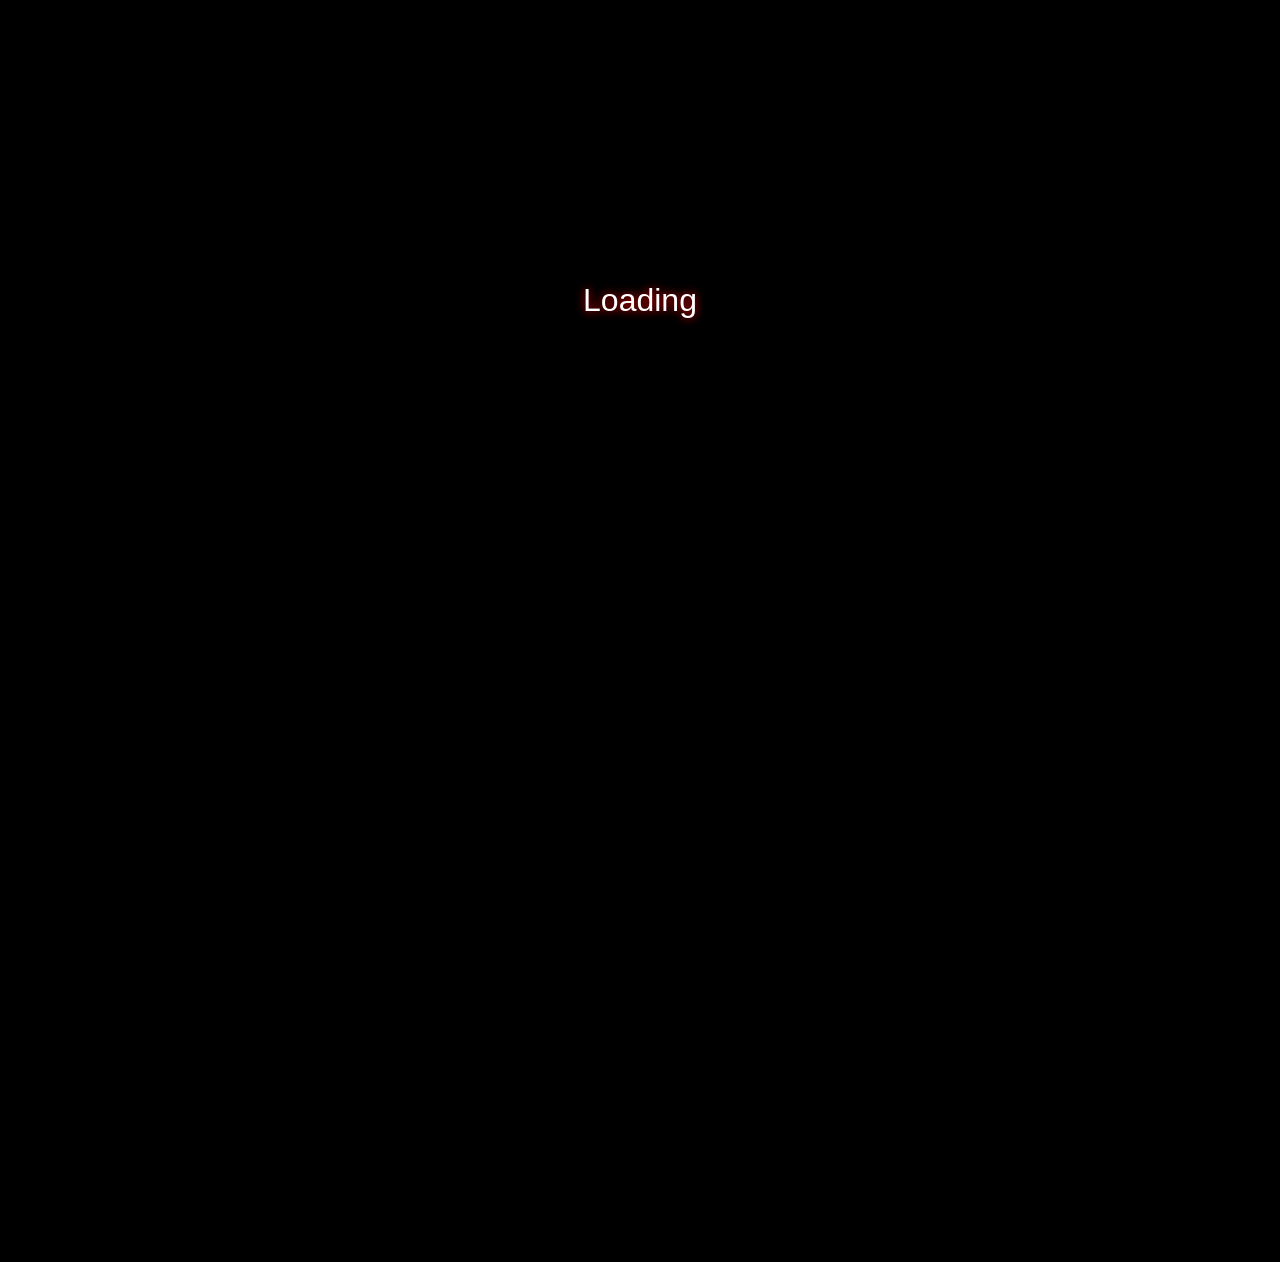
==== app/game.html @ e14068c3 "Merge branch 'master' of github.com:MarcoBruhne/space-game" ====
<!DOCTYPE html>
<html lang="en">

<head>

    <meta charset="UTF-8">
    <title>SpaceGame</title>

    <link rel="stylesheet" href="../res/css/game.css" />
    <link rel="stylesheet" href="../res/css/gui.css" />
	<link rel="stylesheet" href="../res/css/index.css" />

</head>

<body scroll="no">
	
	<!-- Loading Screen -->
	
	<div id="loadingTexturesOverlay">
        <div id="loadingTexturesHeader">Loading</div>
		<div id="loadingTexturesSplash"></div>
    </div>
	
	<!-- End of Loading Screen -->
	
	
	<!-- Pause Menu -->

    <div id="menu-overlay" hidden>
        <div id="menu-box" class="outerScrollbar">
            <div id="menuLeft" class="invertedInnerScrollbar">
        		<div id="menuButtons">            		
            		<div id="shopBox" class="pauseButton" onmouseover="buttonHover()" onClick="showShop()"> Shop </div>
					<div id="highscoreBox" class="pauseButton" onmouseover="buttonHover()" onClick="showHighscore()"> Highscore </div>
					<div id="milestoneBox" class="pauseButton" onmouseover="buttonHover()" onClick="showMilestones()"> Milestones </div>
					<div id="optionsBox" class="pauseButton" onmouseover="buttonHover()" onClick="showOptions()"> Options </div>
                    <div id="chatBox" class="pauseButton" onmouseover="buttonHover()" onClick="showChat()"> Chat </div>
					<div id="returnBox" class="pauseButton" onmouseover="buttonHover()" onClick="menuClose()"> Let's a go! </div>
        	   </div>
	        </div>
		   
        	<div id="menuRight" class="innerScrollbar"> 
			
				<!-- Shop -->
			
                <div id="shop" hidden>
                    <table id="shopTable">

                        <tr id="shopItem0">
                            <td class="shopTableTd1">
                                <img class="shopItemPic" src="../res/textures/Icon_Health.png" onClick="buyUpgrade(0)">
                            </td>
							
                            <td>
                                <div class="shopItemDesc">
                                	<div>Increases your maximum HP by 10</div>
                                	<div id="costSign" class="costUpgrade">€</div>
                             		<div id="costUpgrade0" class="costUpgrade">0</div>
                                </div>
                            </td>
                        </tr>

                        <tr id="shopItem1">
                            <td class="shopTableTd1">
                                <img class="shopItemPic" src="../res/textures/Icon_HealthIncrease.png" onClick="buyUpgrade(1)">
                            </td>
							
                            <td>
                                <div class="shopItemDesc" >
                                	<div>Slowly recharge your HP</div>
                                	<div id="costSign" class="costUpgrade">€</div>
                             		<div id="costUpgrade1" class="costUpgrade">0</div>
                                </div>
                            </td>
                        </tr>
						
						<tr id="shopItem2">
                            <td class="shopTableTd1">
                                <img class="shopItemPic" src="../res/textures/Icon_Shield.png" onClick="buyUpgrade(2)">
                            </td>
							
                            <td>
                                <div class="shopItemDesc" >
                                	<div>Increases your Shield by 10</div>
                                	<div id="costSign" class="costUpgrade">€</div>
                             		<div id="costUpgrade2" class="costUpgrade">0</div>
                                </div>
                            </td>
                        </tr>
						
						<tr id="shopItem3">
                            <td class="shopTableTd1">
                                <img class="shopItemPic" src="../res/textures/ShipSpeedNotTr.png" onClick="buyUpgrade(3)">
                            </td>
							
                            <td>
                                <div class="shopItemDesc" >
                                	<div> Increases the maximum flight speed by ~40 </div>
                                	<div id="costSign" class="costUpgrade">€</div>
                             		<div id="costUpgrade3" class="costUpgrade">0</div>
                                </div>
                            </td>
                        </tr>

                        <tr id="shopItem4">
                            <td class="shopTableTd1">
                                <img class="shopItemPic" src="../res/textures/IconRocketDamage.png" onClick="buyUpgrade(4)">
                            </td>
							
                            <td>
                                <div class="shopItemDesc" >
                                	<div>Increases your maximum rocket ammo by 2</div>
                                	<div id="costSign" class="costUpgrade">€</div>
                             		<div id="costUpgrade4" class="costUpgrade">0</div>
                                </div>
                            </td>
                        </tr>
						
						<tr id="shopItem5">
                            <td class="shopTableTd1">
                                <img class="shopItemPic" src="../res/textures/Icon_RocketDamage.png" onClick="buyUpgrade(5)">
                            </td>
							
                            <td>
                                <div class="shopItemDesc" >
                                	<div>Increase rocket damage by 1</div>
                                	<div id="costSign" class="costUpgrade">€</div>
                             		<div id="costUpgrade5" class="costUpgrade">0</div>
								</div>
							</td>
						</tr>
						
                         <tr id="shopItem6">
                            <td class="shopTableTd1">
                                <img class="shopItemPic" src="../res/textures/IconMinigunAmmoMax.png" onClick="buyUpgrade(6)">
                            </td>
							
                            <td>
                                <div class="shopItemDesc" >
                                	<div>Increases your maximum minigun ammo by 20</div>
                                	<div id="costSign" class="costUpgrade">€</div>
                             		<div id="costUpgrade6" class="costUpgrade">0</div>
                                </div>
                            </td>
                        </tr>
						
						<tr id="shopItem7">
                            <td class="shopTableTd1">
                                <img class="shopItemPic" src="../res/textures/GUIspeedShopItem.png" onClick="buyUpgrade(7)">
                            </td>
							
                            <td>
                                <div class="shopItemDesc" >
                                	<div>Increase your minigun damage by 1</div>
                                	<div id="costSign" class="costUpgrade">€</div>
                             		<div id="costUpgrade7" class="costUpgrade">0</div>
                                </div>
                            </td>
                        </tr>
						
						<tr id="shopItem8">
                            <td class="shopTableTd1">
                                <img class="shopItemPic" src="../res/textures/Icon_Shockwave.png" onClick="buyUpgrade(8)">
                            </td>
							
                            <td>
                                <div class="shopItemDesc" >
                                	<div>Increases your maximum shockwave ammo by 5</div>
                                	<div id="costSign" class="costUpgrade">€</div>
                             		<div id="costUpgrade8" class="costUpgrade">0</div>
                                </div>
                            </td>
                        </tr>
						
						<tr id="shopItem9">
                            <td class="shopTableTd1">
                                <img class="shopItemPic" src="../res/textures/Icon_ShockwaveDamageUpgrade.png" onClick="buyUpgrade(9)">
                            </td>
							
                            <td>
                                <div class="shopItemDesc" >
                                	<div>Increase your shockwave damage by 2</div>
                                	<div id="costSign" class="costUpgrade">€</div>
                             		<div id="costUpgrade9" class="costUpgrade">0</div>
                                </div>
                            </td>
                        </tr>
                         
					
                    </table>
                </div>

				<!-- End of Shop -->
				
				
				<!-- Highscore -->
					
				<div id="highscore" hidden>
				
					<div id="headingHighscore">Highscore</div>
					<table id="menuHighscore">
						<tr id="menuHighscoreHead">
							<td class="col-md-2" >#</td>
							<td class="col-md-3">Player</td>
							<td class="col-md-4">Points</td>
						</tr>
					</table>
				</div>
				
				<!-- End of Highscore -->
				
				
				<!-- Milestones -->

				<div id="milestones" hidden>
					<div id="milestonesHeading"> Milestones </div>
					<div class="achievementBlock"  onClick="showDescription(1)">
						<table class="achievement">
							<tr> 
								<td class="icon" rowspan="2"> 
									<img src="../res/textures/GUIachievement2.png" class="achievementIcon">
								</td>
								
								<td class="type"> 
									<div class="achievementType"> Speed Junkie </div>
								</td>       
							</tr>
							
							<tr>  
								<td class="bar"> 
									<div class="achievementProgressBar">  
									   <div class="currentProgress" id="progressbar1"> </div>
									</div>     
								</td>
							</tr>
						</table>

						<div class="unlockDescription" id="description1">
                            Reach a velocity of 2000 ppm. <br>
							<br>
                            Current progress: 
                            <br>
                            <span> &raquo;  </span>
                            <span id="currentAchievementProgress1"> 0 </span> 
                            <span> / 2000 &laquo; </span>
						</div>
					</div>

					<div class="achievementBlock"  onClick="showDescription(2)">
						<table class="achievement">
							<tr> 
								<td class="icon" rowspan="2"> 
									<img src="../res/textures/GUIachievement2.png" class="achievementIcon">
								 </td> 
								 
								<td class="type"> 
									<div class="achievementType"> Speedy Gonzales </div>
								</td>       
							</tr>
							
							<tr>  
								<td class="bar"> 
									<div class="achievementProgressBar">  
										<div class="currentProgress" id="progressbar2"> </div>
									</div>     
								</td>
							</tr>
						</table>

						<div class="unlockDescription" id="description2">
                             Reach a velocity of at least 4000 ppm.<br>
                            <br>
                            Current progress:     
                            <br>                        
                            <span> &raquo;  </span>
                            <span id="currentAchievementProgress2"> 0 </span> 
                            <span> / 4000  &laquo; </span>

						</div>
					</div>
				

    				<div class="achievementBlock"  onClick="showDescription(3)">
    					<table class="achievement">

    						<tr> 
    							<td class="icon" rowspan="2"> 
    								<img src="../res/textures/GUIachievement2.png" class="achievementIcon">
    							 </td> 
								 
    							<td class="type"> 

    								<div class="achievementType"> Catch 'em all! </div>

    							</td>       
    						</tr>
							
    						<tr>  
    							<td class="bar"> 
    								<div class="achievementProgressBar">  
    								   <div class="currentProgress" id="progressbar3"> </div>
    								</div>     
    							</td>
    						</tr>
    					</table>

    					<div class="unlockDescription" id="description3">
    							Collect 15 Powerups. <br>
                                <br>
                                Current progress: 
                                <br>   
                                <span> &raquo;    </span>
                                <span id="currentAchievementProgress3"> 0 </span> 
                                <span> / 15  &laquo;   </span>
    					</div>
    				</div>

                    <div class="achievementBlock" onClick="showDescription(4)">
                        <table class="achievement">
                            <tr> 
                                <td class="icon" rowspan="2"> 
                                    <img src="../res/textures/GUIachievement2.png" class="achievementIcon">
                                 </td> 
								 
                                <td class="type"> 
                                    <div class="achievementType"> Scrooge McDuck </div>
                                </td>       
                            </tr>
							
                            <tr>  
                                <td class="bar"> 
                                    <div class="achievementProgressBar">  
										<div class="currentProgress" id="progressbar4">  </div>
                                    </div>     
                                </td>
                            </tr>
                        </table>

                        <div class="unlockDescription" id="description4">
                            You have to own at least 50.000 €. <br>
                            <br>
                            Current progress: 
                            <br>
                            <span> &raquo;  </span>
                            <span id="currentAchievementProgress4"> 0 </span> 
							<span> / 50.000€  &laquo; </span>
                        </div>
                    </div>

				     <div class="achievementBlock" onClick="showDescription(5)">
                        <table class="achievement">
                            <tr> 
                                <td class="icon" rowspan="2"> 
                                    <img src="../res/textures/GUIachievement2.png" class="achievementIcon">
                                </td> 
                                <td class="type"> 
                                    <div class="achievementType"> Richer than Scrooge McDuck </div>
                                </td>       
                            </tr>
							
                            <tr>  
                                <td class="bar"> 
                                    <div class="achievementProgressBar">  
                                        <div class="currentProgress" id="progressbar5">  </div>
                                    </div>     
                                </td>
                            </tr>
                        </table>

                        <div class="unlockDescription" id="description5">
                            You have to own at least 100.000 €. <br>
                            <br>
                            Current progress: 
                            <br>
                            <span> &raquo;  </span>
                            <span id="currentAchievementProgress5"> 0 </span> 
                            <span> / 100.000 € &laquo; </span>
                        </div>
                    </div>

                    <div class="achievementBlock" onClick="showDescription(6)">
                        <table class="achievement">
                            <tr> 
                                <td class="icon" rowspan="2"> 
                                    <img src="../res/textures/GUIachievement2.png" class="achievementIcon">
                                </td> 
								
                                <td class="type"> 
                                    <div class="achievementType"> Sugar Daddy </div>
                                </td>       
                            </tr>
							
                            <tr>  
                                <td class="bar"> 
                                    <div class="achievementProgressBar">  
                                        <div class="currentProgress" id="progressbar6">  </div>
                                    </div>     
                                </td>
                            </tr>
                        </table>

                        <div class="unlockDescription" id="description6">
                            Spend 10.000 € in the shop.<br>
                            <br>
                            Current progress: 
                            <br>
                            <span> &raquo;  </span>
                            <span id="currentAchievementProgress6"> 0 </span> 
                            <span> / 10.000 € &laquo; </span>
                        </div>
                    </div>

                    <div class="achievementBlock" onClick="showDescription(7)">
                        <table class="achievement">
                            <tr> 
                                <td class="icon" rowspan="2"> 
                                    <img src="../res/textures/GUIachievement2.png" class="achievementIcon">
                                </td> 
								
                                <td class="type"> 
                                    <div class="achievementType"> Shopaholic </div>
                                </td>       
                            </tr>
							
                            <tr>  
                                <td class="bar"> 
                                    <div class="achievementProgressBar">  
                                        <div class="currentProgress" id="progressbar7">  </div>
                                    </div>     
                                </td>
                            </tr>
                        </table>

                        <div class="unlockDescription" id="description7">
                            Spend 100.000 € in the shop. <br>
                            <br>
                            Current progress: 
                            <br>
                            <span> &raquo;  </span>
                            <span id="currentAchievementProgress7"> 0 </span> 
                            <span> / 100.000 €  &laquo; </span>
                        </div>
                    </div>

                    <div class="achievementBlock" onClick="showDescription(8)">
                        <table class="achievement">
                            <tr> 
                                <td class="icon" rowspan="2"> 
                                    <img src="../res/textures/GUIachievement2.png" class="achievementIcon">
                                </td> 
								
                                <td class="type"> 
                                    <div class="achievementType">Headhunterz</div>
                                </td>       
                            </tr>
							
                            <tr>  
                                <td class="bar"> 
                                    <div class="achievementProgressBar">  
                                        <div class="currentProgress" id="progressbar8">  </div>
                                    </div>     
                                </td>
                            </tr>
                        </table>
						
                        <div class="unlockDescription" id="description8">
                            Defeat 20 enemies  <br>
                            <br>
                            Current progress: 
                            <br>
                            <span> &raquo;  </span>
                            <span id="currentAchievementProgress8"> 0 </span> 
                            <span> / 20  &laquo; </span>
                        </div>
                    </div>

                    <div class="achievementBlock" onClick="showDescription(9)">
                        <table class="achievement">
                            <tr> 
                                <td class="icon" rowspan="2"> 
                                    <img src="../res/textures/GUIachievement2.png" class="achievementIcon">
                                </td> 
								
                                <td class="type"> 
                                    <div class="achievementType"> Hero of the Universe </div>
                                </td>       
                            </tr>
							
                            <tr>  
                                <td class="bar"> 
                                    <div class="achievementProgressBar">  
                                        <div class="currentProgress" id="progressbar9">  </div>
                                    </div>     
                                </td>
                            </tr>
                        </table>
                        <div class="unlockDescription" id="description9">
                            Defeat 50 enemies <br>
                            <br>
                            Current progress: 
                            <br>
                            <span> &raquo;  </span>
                            <span id="currentAchievementProgress9"> 0 </span> 
                            <span> / 50  &laquo; </span>
                        </div>
                    </div>

                    <div class="achievementBlock" onClick="showDescription(10)">
                        <table class="achievement">
                            <tr> 
                                <td class="icon" rowspan="2"> 
                                    <img src="../res/textures/GUIachievement2.png" class="achievementIcon">
                                </td> 
                                <td class="type"> 
                                    <div class="achievementType"> Vacuum Cleaner </div>
                                </td>       
                            </tr>
                            <tr>  
                                <td class="bar"> 
                                    <div class="achievementProgressBar">  
                                        <div class="currentProgress" id="progressbar10">  </div>
                                    </div>     
                                </td>
                            </tr>
                        </table>

                        <div class="unlockDescription" id="description10">
                            Destroy 20 Asteroids. <br>
                            <br>
                            Current progress: 
                            <br>
                            <span> &raquo;  </span>
                            <span id="currentAchievementProgress10"> 0 </span> 
                            <span> / 20  &laquo; </span>

                        </div>
                    </div>

                    <div class="achievementBlock" onClick="showDescription(11)">
                        <table class="achievement">
                            <tr> 
                                <td class="icon" rowspan="2"> 
                                    <img src="../res/textures/GUIachievement2.png" class="achievementIcon">
                                </td> 
                                <td class="type"> 
                                    <div class="achievementType"> Star Destroyer </div>
                                </td>       
                            </tr>
                            <tr>  
                                <td class="bar"> 
                                    <div class="achievementProgressBar">  
                                        <div class="currentProgress" id="progressbar11">  </div>
                                    </div>     
                                </td>
                            </tr>
                        </table>

                        <div class="unlockDescription" id="description11">
                            Destroy 50 Asteroids. <br>
                            <br>
                            Current progress: 
                            <br>
                            <span> &raquo;  </span>
                            <span id="currentAchievementProgress11"> 0 </span> 
                            <span> / 50 &laquo; </span>
                        </div>
                    </div>
                </div>

				<!-- End of Milestones -->
				
				
				<!-- Options -->

				<div id="options" hidden>
					<div id=optionContainer>
						<div id="optionsHeader">--- Game Options ---</div>
						<div id="gameOptions">
							<table>
								<tr>
									<td>Inverted Mouse </td>
									<td><input type="checkbox" id="invertedMouse" onchange="invertedMouseFunc();" checked></td>
								</tr>
								
								<tr>
									<td>Hide Scrollbars</td>
									<td><input type="checkbox" id="hideScrollbars" onchange="hideScrollbars();" checked></td>
								</tr>
								
								<tr>
									<td>Inverted Shieldbar</td>
									<td><input type="checkbox" id="invertedShieldBar" onchange="invertShieldBar();"></td>
								</tr>
								
								<tr>
									<td>Show FPS</td>
									<td><input type="checkbox" id="showFPS" onchange="showFPS();" checked></td>
								</tr>
							</table>
						</div>
						
						<div id="optionsHeader">--- Sound Options ---</div>
						
                        <div id="soundOptions">
                        
                            <table class="soundOptionsTable">
                                <tr>
                                    <td> Volume: </td>
                                    <td> 
                                        <input type="range" min="0" max="1" step="0.01" id = "volumeBar" value="1" onchange="changeVolume(1, this.value)"/>
                                    </td>
                                    <td> <span id="soundValue1"> 100% </span>  </td>
                                    <!--
                                    <td class="ao" onclick="showAdvancedSoundOptions()"> &raquo; advanced &laquo; </td>
                                    -->
                                    <!--
                                    <td class="ao">
                                        <button type="button" onclick="showAdvancedSoundOptions()"> advanced </button>
                                    </td>
                                    -->
                                    <td class="ao" onclick="showAdvancedSoundOptions()">  &raquo; advanced &laquo;  </td>
                                </tr>  
                            </table>


                            <div id="advancedSoundOptions">
                    

                            <div id="advancedSoundHeading"> -- advanced sound options -- </div>

                            <table class="advancedSoundOptionsTable">
                                <tr>
                                    <td> Background music:  </td>
                                    <td> <input type="range" min="0" max="1" step="0.01" id="adv2" value="1" onchange="changeVolume(2, this.value)"/> </td>
                                    <td> <span id="soundValue2"> 100% </span> </td>
                                </tr>
                                <tr>
                                    <td> Sound effects:  </td>
                                    <td> <input type="range" min="0" max="1" step="0.01" id="adv3" value="1" onchange="changeVolume(3, this.value)"/> </td>
                                    <td> <span id="soundValue3"> 100% </span> </td>
                                </tr>
                                <tr>
                                    <td> Menu sounds:  </td>
                                    <td> <input type="range" min="0" max="1" step="0.01" id="adv4" value="1" onchange="changeVolume(4, this.value)"/> </td>
                                    <td> <span id="soundValue4"> 100% </span> </td>
                                </tr>


                            </table>

                            </div>

    					</div>

						<div id="optionsHeader">--- Crosshair Options ---</div>
						<div id="crossOptions">
							<div id="crossContainer">
								<img class="crossPic" id="crossPic0" onmouseover="buttonHover()" src="../res/textures/Crosshair1.png" onClick="switchCross(0)">
								<img class="crossPic" id="crossPic1" onmouseover="buttonHover()" src="../res/textures/Crosshair2.png" onClick="switchCross(1)">
								<img class="crossPic" id="crossPic2" onmouseover="buttonHover()" src="../res/textures/Crosshair3.png" onClick="switchCross(2)">
								<img class="crossPic" id="crossPic3" onmouseover="buttonHover()" src="../res/textures/Crosshair4.png" onClick="switchCross(3)">
								<img class="crossPic" id="crossPic4" onmouseover="buttonHover()" src="../res/textures/Crosshair5.png" onClick="switchCross(4)">
								<img class="crossPic" id="crossPic5" onmouseover="buttonHover()" src="../res/textures/Crosshair6.png" onClick="switchCross(5)">
								<img class="crossPic" id="crossPic6" onmouseover="buttonHover()" src="../res/textures/Crosshair7.png" onClick="switchCross(6)">
								<img class="crossPic" id="crossPic7" onmouseover="buttonHover()" src="../res/textures/Crosshair8.png" onClick="switchCross(7)">
								<img class="crossPic" id="crossPic8" onmouseover="buttonHover()" src="../res/textures/Crosshair9.png" onClick="switchCross(8)">
								<img class="crossPic" id="crossPic9" onmouseover="buttonHover()" src="../res/textures/Crosshair10.png" onClick="switchCross(9)">
								<img class="crossPic" id="crossPic10" onmouseover="buttonHover()" src="../res/textures/Crosshair11.png" onClick="switchCross(10)">
								<img class="crossPic" id="crossPic11" onmouseover="buttonHover()" src="../res/textures/Crosshair12.png" onClick="switchCross(11)">
								<img class="crossPic" id="crossPic12" onmouseover="buttonHover()" src="../res/textures/Crosshair13.png" onClick="switchCross(12)">
								<img class="crossPic" id="crossPic13" onmouseover="buttonHover()" src="../res/textures/Crosshair14.png" onClick="switchCross(13)">
								<img class="crossPic" id="crossPic14" onmouseover="buttonHover()" src="../res/textures/Crosshair15.png" onClick="switchCross(14)">
								<img class="crossPic" id="crossPic15" onmouseover="buttonHover()" src="../res/textures/Crosshair16.png" onClick="switchCross(15)">
							</div>
						</div>
					</div>
				</div>
				
				<!-- End of Options -->

                <div id="chat" hidden>
                
                </div>

				
            </div>
        </div>
    </div>
	
	<!-- End of Pause Menu -->


    <!-- Game Interface -->
	
    <div id="scoreBox">
        <div id="score">0</div>
        <div id ="moneyBox">
			€<div id="money">0</div>
        </div>
    </div>

    <div id ="ammoBox">
        <img src="../res/textures/RocketInterfaceSymbol.png" class="ammopic" id="rocketPic" hidden /> 
		<img src="../res/textures/MinigunInterfaceSymbol.png" class="ammopic" id="migPic" hidden /> 
		<img src="../res/textures/ShockwaveInterfaceSymbol.png" class="ammopic" id="wavePic" hidden /> 
		<img src="../res/textures/GuidedRocketInterfaceSymbol.png" class="ammopic" id="guidedRocketPic" hidden /> 
        <div id="currentAmmo">60</div>
        <div id="ammoDivider">/</div>
        <div id="maxAmmo">999</div>
    </div>

	<div id="powerUps"> 
		<div id="powerUpIcons">
			<img src="../res/textures/GUIpowerUp.png" id="powerUp1" class="inactive" /> 
			<img src="../res/textures/GUIpowerUp.png" id="powerUp2" class="inactive" /> 
			<img src="../res/textures/GUIpowerUp.png" id="powerUp3" class="inactive" /> 
			<img src="../res/textures/GUIpowerUp.png" id="powerUp4" class="inactive" /> 
		</div>
	</div>
		
    <div id="bg1">
        <div id="hpBox">
            <div id="hpBoxValue"></div>
            <div id="hpTextBox">
                <div id="currentHP">0</div>
                <div id="hpDivider">/</div>
                <div id="maxHP">0</div>
            </div>
        </div>
    </div>

    <div id="bg2">
        <div id="speedBox">
            <div id="speedValue">0</div>
        </div>
		
        <div id="shieldBox">
            <div id="shieldBoxValue"></div>
            <div id="shieldTextBox">
                <div id="currentShield">0</div>
                <div id="shieldDivider">/</div>
                <div id="maxShield">0</div>
            </div>
        </div>
    </div>

    <div id="timerBox"> 
        <div id ="timerBoxText">Next wave in:</div>
        <div id ="timerBoxMin">0</div>
        <div id ="timerBoxDiv">:</div>
        <div id ="timerBoxSec">0</div>
    </div>

    <div id="speedBar">
        <div id="speedBarValue"></div>
    </div>

    <div id="levelDisplay">
        <div id="levelText">Level</div>
        <div id="currentLevel">0</div>
    </div>

    <div id="milestoneDisplay">
        <div id="milestoneNote"></div>
		<!--<img id="milestonePic" src="../res/textures/GUIachievement.png"></div>-->
    </div>

    <div id="block">
        <div id="splash">
            <span style="font-size:40px">Pause</span>
            <br>
            <br>
            <span style="font-size:20px">WASD: Speed - Left - Right | C: Change Camera | X: Stop Movment | P: Pause/Shop | Q: Change Weapon</span>
            <br>
            <br>
            <span style="font-size:30px">Click to Start / Resume</span>
        </div>
    </div>

    <div id="gameOverBox">
        <div id="gameOverText1">Game Over</div>
        <div id="gameOverBox2">
            <div id="gameOverText2">Score:</div>
			<div id="gameOverText3"></div>
        </div>
        <a href="../index.html">
            <button type="Button" id="gameOverButton" value="back to menu">back to menu</button>
        </a>
    </div>
	
	<!-- End of Game Interface -->
	

   <!-- Libraries -->
   
	<script src="../res/js/lib/jquery-3.0.0.min.js"></script>
	<script src="../res/js/lib/threejs/three.js"></script>
	<script src="../res/js/lib/TargetCamera.js"></script>
	<script src="../res/js/lib/stats.min.js"></script>
	<script src="../res/js/lib/threejs/CopyShader.js"></script>
	<script src="../res/js/lib/threejs/DigitalGlitch.js"></script>

	<script src="../res/js/lib/threejs/EffectComposer.js"></script>
	<script src="../res/js/lib/threejs/RenderPass.js"></script>
	<script src="../res/js/lib/threejs/MaskPass.js"></script>
	<script src="../res/js/lib/threejs/ShaderPass.js"></script>
	<script src="../res/js/lib/threejs/GlitchPass.js"></script>

	<!-- custom -->
	<script src="Network.js"></script>
	<script src="StarfieldParticleRenderer.js"></script>
	<script src="ShockwaveParticleRenderer.js"></script>
	<script src="FileLoader.js"></script>
	<script src="RayParticleRenderer.js"></script>
	<script src="HaloParticleRenderer.js"></script>
	<script src="ImplosionParticleRenderer.js"></script>
	<script src="ExplosionParticleRenderer.js"></script>
	<script src="ParticleHandler.js"></script>
	<script src="Camera.js"></script>
	<script src="Interface.js"></script>
	<script src="Player.js"></script>
	<script src="Crosshairs.js"></script>
	<script src="World.js"></script>
	<script src="Movement.js"></script>
	<script src="Collision.js"></script>
	<script src="CollisionHandling.js"></script>
	<script src="Weapon.js"></script>
	<script src="Items.js"></script>
	<script src="core.js"></script>
	<script src="Bot.js"></script>
	<script src="Asteroid.js"></script>
	<script src="Enemy.js"></script>
	<script src="MATHX.js"></script>
	
</body>

</html>
---- res/css/game.css ----
/**
 * This file contains stylesheet data pertaining to the menu and similar windows.
 */

body {
    padding: 0;
    margin: 0;
    background: transparent;
    font-family: Avant Garde, Avantgarde, Century Gothic, CenturyGothic, AppleGothic, sans-serif;
	cursor: default;
    -webkit-user-select: none;
    -moz-user-select: none;
    -ms-user-select: none;
    user-select: none;
}

canvas {
    display: block;
}

#block {
    position: absolute;
    width: 100%;
    height: 100%;
    background-color: rgba(0, 0, 0, 0);
}

/* None-menu pause screen (ESC) */
#splash {
    width: 100%;
    height: 100%;

    display: -webkit-box;
    display: -moz-box;
    display: box;

    -webkit-box-orient: horizontal;
    -moz-box-orient: horizontal;
    box-orient: horizontal;

    -webkit-box-pack: center;
    -moz-box-pack: center;
    box-pack: center;

    -webkit-box-align: center;
    -moz-box-align: center;
    box-align: center;

    color: #ffffff;
    text-shadow: 0 0 10px rgba(255, 0, 0, 0.95);
    text-align: center;

    cursor: pointer;
}

/**
 * Start of loading screen
 */

#loadingTexturesOverlay {
	overflow: hidden;
    position: fixed;
    margin: 0;
    padding: 0;
    width: 100%;
    height: 100vh;
    background: black;
    z-index: 1000;
    color: white;
    text-shadow: 0 0 10px rgba(255, 0, 0, 0.95);
}

#loadingTexturesHeader {
    text-align: center;
    padding-top: 22%;
	font-size: 32px;
}

#loadingTexturesSplash {
	text-align: center;
	top: 1%;
	font-size: 24px;
}

/**
 * End of loading screen
 */


/**
 * Start of menu main screen
 */
 
#menu-overlay {   
    position: absolute;
    height: 100%;
    width: 100%;
    opacity: 1;
}

#menu-box {
	transform: translate(50%, 50%);
	position: fixed;
    width: 50%;
    height: 50%;
    background-color: rgba(255, 255, 255, 0.3);
    border: 2px solid white;
    border-radius: 30px;
}

/* Left half */
#menuLeft {
	height: 100%;
    display: inline-block;
    width: 50%;
    position: absolute;
}

#menuButtons {
	top: 50%;
	width: 100%;
	position: absolute;
	-webkit-transform: translateY(-50%);
	-ms-transform: translateY(-50%);
	transform: translateY(-50%);
}

#shopBox {
    margin-top: 4%;
}

.pauseButton {
    width: 90%;
    margin-left: 5%;
    height: 8%;
    margin-bottom: 4%;
    background-color: rgba(230, 230, 230, 0.7);
    font-family: 'Sarpanch', sans-serif;
    font-size: 27px;
    padding: 4px 0px;
    text-align: center;
    border: 4px ridge;
    border-color: rgba(0, 153, 204, 0.7);
    border-radius: 9px;
    box-shadow: inset 1px 1px 6px -2px #00ace6, inset 4px 4px 10px -6px #cccccc, 5px 3px 71px -11px rgba(255,255,255,0.7);
}

.pauseButton:hover {
	background-color: #cccccc !important;
	border-color: rgba(255, 255, 255, 0.8) !important;
    transition: all 0.2s ease-out !important;
}

/* Right half */

#menuRight {
	height: 100%;
	margin-left: 50%;
	border-top-right-radius: 30px;
	border-bottom-right-radius: 30px;
}

.outerScrollbar {
	overflow: hidden;
}

.innerScrollbar {
	margin-right: -16px;
	overflow-y: scroll;
	overflow-x: hidden;
}

.invertedInnerScrollbar {
	direction: rtl;
	margin-left: -16px;
	overflow-y: scroll;
	overflow-x: hidden;
}

/**
 * End of menu main screen
 */
 
 
/**
 * Start of shop
 */

#shopTable {
	width: 90%;
	margin-top: 4%;
	margin-bottom: 4%;
	margin-left: 5%;
	margin-right: 5%;
}

#shopTable tr {
	height: 100px;
	width: 100%;
}

.shopTableTd1 {
	position: relative;
	width: 100px;
}

.shopItemPic {
	margin-left: auto;
    margin-right: auto;
	border: 4px ridge;
    border-color: rgba(0, 153, 204, 0.7);
    border-radius: 9px;
    box-shadow: inset 1px 1px 6px -2px #00ace6, inset 2px 2px 10px -6px #cccccc, 5px 3px 71px -11px rgba(255,255,255,0.5);
	border-radius: 15px;
	top: 0px;
	bottom: 0px;
	width: 100px;
	height: 100px;
}

.shopItemPic:hover {
	background-color: rgba(0, 0, 0, 1);
	transform: scale(0.95);
}


.shopItemDesc {
	margin-left: auto;
    margin-right: auto;
    color: white;
	width: auto;
	height: 100px;
	border-style: solid;
	border-color: black;
	background: rgba(0, 0, 0, 0.8);
}

#costSign {
	color: yellow;
	display: inline;
}

.costUpgrade {
	margin-left: auto;
    margin-right: auto;
	margin-bottom: 0px;
	color: yellow;
	display: inline;
}
 
/**
 * End of shop
 */
 
 
/**
 * Start of highscore
 */

 #menuHighscore {
    font-size: 15px;
    font-family: Avant Garde, Avantgarde, Century Gothic, CenturyGothic, AppleGothic, sans-serif;
    width: 100%;
    height: 100%;
    padding: 6px;
    border: 2px solid transparent;
    top: 50px;
    overflow-y: scroll;
}
 #menuHighscore .row{
	font-size: 12px;
    margin: auto;
    padding: 0;
    width: 100%;
    text-align: left;
 }
 
#headingHighscore {
	font-size: 20px;
	text-align: center;
	margin-bottom: 5%;
	margin-top: 3%;
	font-family: Avant Garde, Avantgarde, Century Gothic, CenturyGothic, AppleGothic, sans-serif;
	font-weight: bold;
	text-shadow: 1px 1px rgba(255, 255, 255, 0.2);
}

#menuHighscoreHead{
	text-align: left;
	font-size: 16px;
	width: 100%;
	border: 2px solid transparent;
	height: 32px;
	font-style: italic;
}

.menu-highscore-table-nr {
	display : inline;
}

.menu-highscore-table-points {
	display : inline;
}

.menu-highscore-table-player {
	display : inline;
}

.menuHighscoreBody{
	width : 100%;
}


.menuHighscoreBody .table-nr{
	display : inline;
}

.menuHighscoreBody .player-nr{
	display : inline;
}

.menuHighscoreBody .points-nr{
	display : inline;
}


/**
 * End of highscore
 */
 
 
/**
 * Start of milestones
 */

#milestonesHeading {
    font-size: 20px;
    text-align: center;
    margin-bottom: 5%;
    margin-top: 3%;
    font-family: Avant Garde, Avantgarde, Century Gothic, CenturyGothic, AppleGothic, sans-serif;
    font-weight: bold;
    text-shadow: 1px 1px rgba(255, 255, 255, 0.2);
}

.achievementBlock {
    border-radius: 5px;
    padding: 5px;
    width: 70%;
    height: 12%;
    background-color: rgba(124, 124, 124, 0.4);
    margin-left: 15%;
    margin-bottom: 5%;
}

.achievement {
    width: 90%;
    height: 12%;
}

.achievement .icon {
    width: 20%;
}

.achievement .type {
    width: 80%;
    padding-left: 4%;
}

.achievement .bar {
    width: 80%;
    padding-left: 4%;
    padding-bottom: 3%;
}

.achievementIcon {
    position: relative;
    width: 80%;
    border-radius: 30px;
}

.achievementType {
    font-size: 11px;
}

.achievementProgressBar {
    position: relative;
    border-radius: 10px;
    width: 100%;
    background-color: rgba(255, 255, 255, 0.8);
    height: 7px;
}

.currentProgress {
    width: 20%;
    background-color: rgba(0, 153, 204, 0.7);
    box-shadow: inset 3px 3px 6px -2px #00ace6, inset 5px 5px 10px -6px #cccccc;
    position: relative;
    border-radius: 10px;
    height: 7px;
}

.unlockDescription {
    position: relative;
    margin-left: 23%;
    font-size: 10px;
    display: none;
}

/**
 * End of milestones
 */
 
 
/**
 * Start of options
 */
 
#optionContainer {
	text-align: left;
	padding-top: 20px;
	padding-left: 20px;
	padding-right: 20px;
}

#optionsHeader {
	text-align: center;
	opacity: 0.5;
    margin-bottom:3%;
}

#crossContainer {
	width: auto;
	height: auto;
	border-radius: 5px;
	border-style: solid;
	background-color: rgba(0, 0, 0, 0.9);
}

.crossPic {
	opacity: 1;
	border: 2px ridge;
	background-color: transparent;
	border-radius: 2px;
	border-color: rgba(0, 153, 204, 0.7);
	width: 50px;
	height: 50px;
	padding: 3px;
	margin: 2px;
}

.crossPic:hover {
	transform: scale(1.2);
}

/*
#volumeBar {
	height: 25px;
	width: 200px;
	border: 1px solid black;
	position: relative;
}

#volumeSlider {
	width: 1px;
	height: 100%;
	background-color: red;
	top: 0px;
	left: 0px;
	position: absolute;
	cursor: pointer;
}
*/

/* To do: Fix design */
#soundOptions {
   // display:inline;
}

.soundOptionsTable {
    width:90%;
    //margin-left:5%;
}

.soundOptionsTable input[type=range] {
    width:90%;
}

#soundValue {
    font-size:12px;
}

#advancedSoundHeading  {
    font-size:13px;
    text-align:center;
    opacity: 0.5;
    margin-bottom:4%;
}

#advancedSoundOptions {
    display:none;
    margin-top:3%;
    margin-bottom:4%;
    font-size:11px;
}

.ao {
    font-size:10px;
    text-align:right;
}
.ao:hover {
    color: rgba(255,255,255,0.7);
}

#blablubb {
     border:2px solid ridge;
    border-radius: 20px;
}

.advancedSoundOptionsTable {
    width:80%;
    margin-left:10%;
}

.advancedSoundOptionsTable td {
   // width: 10%;
}

.advancedSoundOptionsTable tr {

}

input[type=range]::-moz-range-track {
    margin-top: 20px;
}

/**
 * End of options
 */
 
 
/**
 * Start of gameover screen
 */
 
#gameOverBox {
	position: fixed;
	border-style: solid;
	border-color: white;
	border-radius: 30px; 
	text-align: center;
	top : -1000px;
	left: 20%;
	width: 60%;
	height: 300px;
	background-color: rgba(255, 255, 255, 0.2);
}

#gameOverText1 {
	color : #ff3030;
	text-shadow: 3px 2px #000000;
	font-size: 80px;
}

#gameOverBox2 {
	margin-top: 20px;
	font-size: 30px;
	color : white;
}

#gameOverText2 {
	display: inline;
}

#gameOverText3 {
	display: inline;
}

#gameOverButton {
	margin-top: 50px;
    border-radius: 38px;
    text-shadow: 4px 2px 13px #666666;
    color: #ffffff;
    font-size: 20px;
    background: #dbdbdb;
    padding: 10px 20px 10px 20px;
}

#gameOverButton:hover {
  background: #d1d1d1;
  background-image: linear-gradient(to bottom, #d1d1d1, #b0b0b0);
  text-decoration: none;
}

/**
 * End of gameover screen
 */
---- res/css/index.css ----
/* responsive für kleine Geräte: verstecke highscore tabelle */
@media only screen and (max-width: 1024px) {
    #overlay-highscore {
	    display: none;
    }
}

body {
    margin: 0;
    padding: 0;
    background-color: black;
    overflow: hidden;
}

.main-menu-overlay {
    height: 50%;
    margin: 15% 25px 0 25px;
    text-align: center;
    /*
    border: 2px solid white;
    padding: 25px;
    border: 4px solid orange;
    border-radius: 25px;
    background-color: rgba(255, 153, 0, 0.5);
    */
    color:white;
    text-shadow: 0 0 10px rgba(255, 0, 0, 0.95);
}

.main-menu-overlay input, button {
    color: black;
}

#overlay-menu {
    width: 20%;
    position: absolute;
    opacity: 1;
}

#overlay-highscore {
    width: 30%;
    opacity: 1;
    position: absolute;
    right:0;
}

#overlay-highscore .row {
    font-size: 12px;
    margin: auto;
    padding: 0;
    width: 100%;
    text-align: center;
}

#overlay-highscore .highscore-header {
    margin-bottom: 10px;
    font-size: 20px;
}

.highscore-header > div{
    text-align: center;
}

.highscore-body {
    text-align: center;
	display:inline;
}

input#player {
    text-align: center;
}

#loading-overlay {
    position: absolute;
    margin: 0;
    padding: 0;
    width: 100%;
    height: 100vh;
    background: black;
    z-index: 1000;
    color: white;
    text-shadow: 0 0 10px rgba(255, 0, 0, 0.95);
}

#loading-text {
    text-align: center;
    padding: 25%;
}
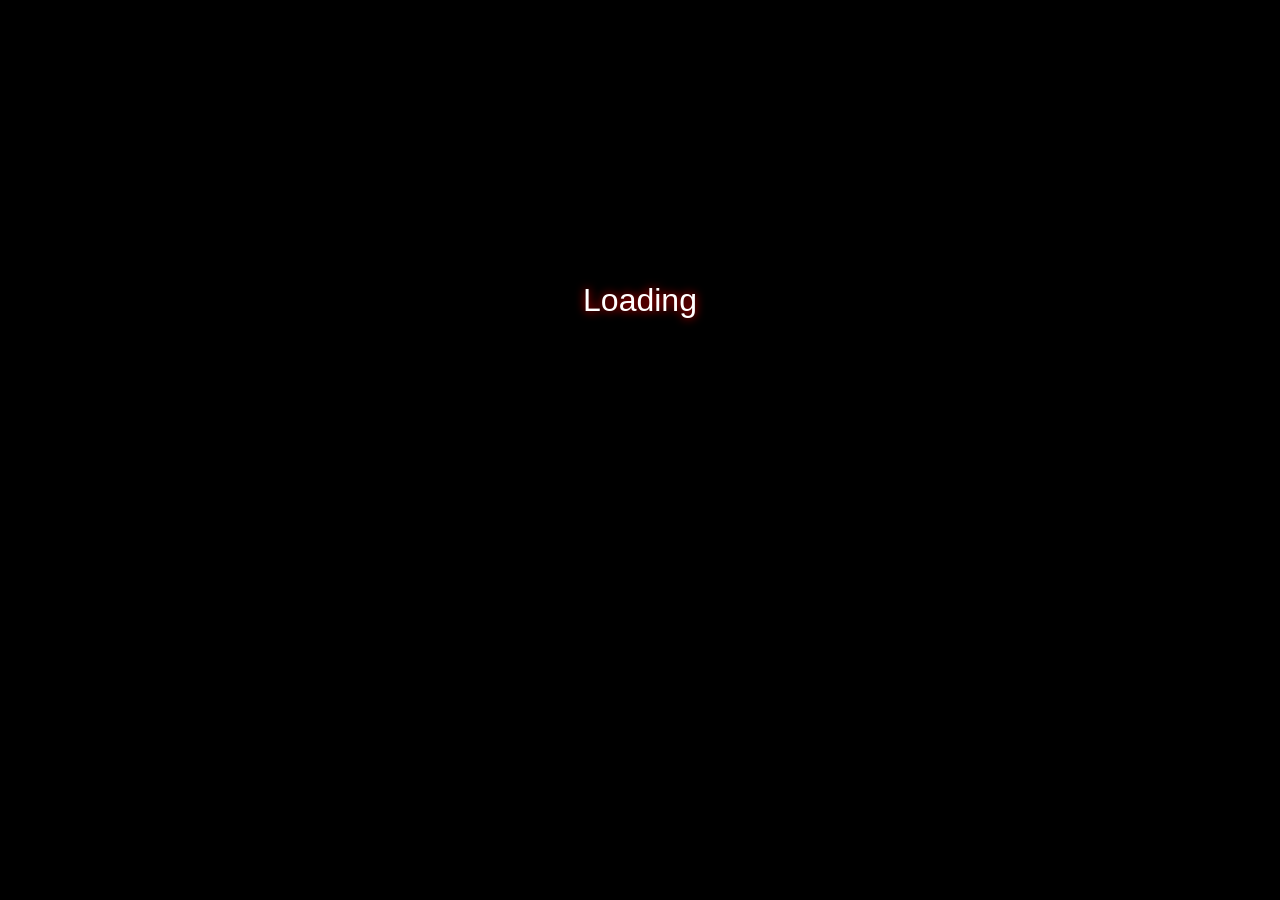
==== commit bcfcd083: "Merge branch 'master' of github.com:MarcoBruhne/space-game" ====
--- a/app/game.html
+++ b/app/game.html
@@ -35,7 +35,7 @@
 					<div id="milestoneBox" class="pauseButton" onmouseover="buttonHover()" onClick="showMilestones()"> Milestones </div>
 					<div id="optionsBox" class="pauseButton" onmouseover="buttonHover()" onClick="showOptions()"> Options </div>
                     <div id="chatBox" class="pauseButton" onmouseover="buttonHover()" onClick="showChat()"> Chat </div>
-					<div id="returnBox" class="pauseButton" onmouseover="buttonHover()" onClick="menuClose()"> Let's a go! </div>
+					<div id="returnBox" class="pauseButton" onmouseover="buttonHover()" onClick="menuClose()"> !Let's a go </div>
         	   </div>
 	        </div>
 		   
@@ -671,6 +671,7 @@
 								<img class="crossPic" id="crossPic13" onmouseover="buttonHover()" src="../res/textures/Crosshair14.png" onClick="switchCross(13)">
 								<img class="crossPic" id="crossPic14" onmouseover="buttonHover()" src="../res/textures/Crosshair15.png" onClick="switchCross(14)">
 								<img class="crossPic" id="crossPic15" onmouseover="buttonHover()" src="../res/textures/Crosshair16.png" onClick="switchCross(15)">
+								<img class="crossPic" id="crossPic16" onmouseover="buttonHover()" src="../res/textures/Crosshair17.png" onClick="switchCross(16)">
 							</div>
 						</div>
 					</div>
@@ -762,7 +763,10 @@
 
     <div id="milestoneDisplay">
         <div id="milestoneNote"></div>
-		<!--<img id="milestonePic" src="../res/textures/GUIachievement.png"></div>-->
+    </div>
+	
+	<div id="powerUpPickUp">
+        <div id="powerUpPickUpNote"></div>
     </div>
 
     <div id="block">
@@ -770,7 +774,7 @@
             <span style="font-size:40px">Pause</span>
             <br>
             <br>
-            <span style="font-size:20px">WASD: Speed - Left - Right | C: Change Camera | X: Stop Movment | P: Pause/Shop | Q: Change Weapon</span>
+            <span style="font-size:20px">WASD: Speed - Left - Right | Q: Change Weapon | C: Change Camera | X: Stop Movment | P: Pause/Shop</span>
             <br>
             <br>
             <span style="font-size:30px">Click to Start / Resume</span>
@@ -792,7 +796,7 @@
 	
 
    <!-- Libraries -->
-   
+
 	<script src="../res/js/lib/jquery-3.0.0.min.js"></script>
 	<script src="../res/js/lib/threejs/three.js"></script>
 	<script src="../res/js/lib/TargetCamera.js"></script>
@@ -807,6 +811,7 @@
 	<script src="../res/js/lib/threejs/GlitchPass.js"></script>
 
 	<!-- custom -->
+	<script src="ShockwaveParticleRenderer.js"></script>
 	<script src="Network.js"></script>
 	<script src="StarfieldParticleRenderer.js"></script>
 	<script src="ShockwaveParticleRenderer.js"></script>
--- a/res/css/game.css
+++ b/res/css/game.css
@@ -142,7 +142,7 @@
     border: 4px ridge;
     border-color: rgba(0, 153, 204, 0.7);
     border-radius: 9px;
-    box-shadow: inset 1px 1px 6px -2px #00ace6, inset 4px 4px 10px -6px #cccccc, 5px 3px 71px -11px rgba(255,255,255,0.7);
+    box-shadow: inset 1px 1px 6px -2px #00ace6, inset 4px 4px 10px -6px #cccccc, 3px 3px 30px -11px rgba(255,255,255,0.7);
 }
 
 .pauseButton:hover {
@@ -267,7 +267,7 @@
     top: 50px;
     overflow-y: scroll;
 }
- #menuHighscore .row{
+ #menuHighscore .row {
 	font-size: 12px;
     margin: auto;
     padding: 0;
@@ -306,20 +306,20 @@
 	display : inline;
 }
 
-.menuHighscoreBody{
+.menuHighscoreBody {
 	width : 100%;
 }
 
 
-.menuHighscoreBody .table-nr{
+.menuHighscoreBody .table-nr {
 	display : inline;
 }
 
-.menuHighscoreBody .player-nr{
+.menuHighscoreBody .player-nr {
 	display : inline;
 }
 
-.menuHighscoreBody .points-nr{
+.menuHighscoreBody .points-nr {
 	display : inline;
 }
 
@@ -392,7 +392,7 @@
 }
 
 .currentProgress {
-    width: 20%;
+    width: 0%;
     background-color: rgba(0, 153, 204, 0.7);
     box-shadow: inset 3px 3px 6px -2px #00ace6, inset 5px 5px 10px -6px #cccccc;
     position: relative;
@@ -453,33 +453,8 @@
 	transform: scale(1.2);
 }
 
-/*
-#volumeBar {
-	height: 25px;
-	width: 200px;
-	border: 1px solid black;
-	position: relative;
-}
-
-#volumeSlider {
-	width: 1px;
-	height: 100%;
-	background-color: red;
-	top: 0px;
-	left: 0px;
-	position: absolute;
-	cursor: pointer;
-}
-*/
-
-/* To do: Fix design */
-#soundOptions {
-   // display:inline;
-}
-
 .soundOptionsTable {
     width:90%;
-    //margin-left:5%;
 }
 
 .soundOptionsTable input[type=range] {
--- a/res/css/gui.css
+++ b/res/css/gui.css
@@ -0,0 +1,345 @@
+/**
+ * Despite its name, this file mostly contains stylesheet data related to the HUD.
+ */
+
+/**
+ * Start of persistent HUD
+ */
+
+#scoreBox {
+	position: fixed;
+	top: 20px; 
+	left: 20px;
+	width: 100px;
+	color: yellow;
+	text-align: left;
+	line-height: 26.4px;
+}
+
+#score {
+	font-size: 30px;
+}
+
+#moneyBox {
+	font-size: 20px;
+}
+
+#money {
+	display: inline;
+}
+
+#ammoBox {
+	position: fixed;
+	top: 20px;
+	right: 20px;
+	width: 80px;
+	height: 80px;
+	color: yellow;
+	float: none;
+}
+
+#currentAmmo {
+	position: fixed;
+	top: 15px;
+	right: 55px;
+	font-size: 30px;
+	text-align: right;
+}
+
+#ammoDivider {
+	position: fixed;
+	top: 35px;
+	right: 50px;
+	font-size: 10px;
+}
+
+#maxAmmo {
+	position: relative;
+	top: 20px;
+	left: 52px;
+	font-size: 14px;
+	text-align: left;
+}
+
+.ammopic {
+	margin-top: 10px;
+	position: fixed;
+	top: 0px;
+	bottom: 0px;
+	width: 80px;
+	height: 80px;
+}
+
+
+
+#bg1 {
+	z-index: 2;
+	transform: skewX(45deg);
+	background-image: url(../textures/GUImetall.jpg);
+	position: fixed;
+	left : -40px;
+	bottom: -4px;
+	height: 50px;
+    border-style: solid;
+    border-color: grey;
+    border-width: 1px;
+    width: 40%;
+}
+
+#bg2 {
+	z-index: 2;
+	transform: skewX(-45deg);
+	background-image: url(../textures/GUImetall.jpg);
+	position: fixed;
+	right : -40px;
+	bottom: -4px;
+	height: 50px;
+    border-style: solid;
+    border-color: grey;
+    border-width: 1px;
+    width: 40%;
+}
+
+#hpBox {
+	position: fixed;
+	left: 60px;
+	right: 20px;
+	bottom: 15px;
+	height: 20px;
+	border: 1px solid black;
+	border-radius: 10px;
+	background-color: rgba(0, 0, 0, 0.5);
+}
+
+#hpBoxValue {
+	height: 100%;
+	border-radius: 10px;
+}
+
+#hpTextBox {
+	position: fixed;
+	left: 50%;
+	bottom: 33%;
+	color: white;
+	text-align: center;
+	font-weight: bold;
+	text-shadow: 2px 2px #000000;
+	transform: skewX(-45deg);
+}
+
+#currentHP {
+	display: inline;
+}
+
+#hpDivider {
+	display: inline;
+}
+
+#maxHP {
+	display: inline;
+}
+
+#shieldBox {
+	position: fixed;
+	left: 20px;
+	right: 120px;
+	bottom: 15px;
+	height: 20px;
+	border: 1px solid black;
+	border-radius: 10px;
+	background-color: rgba(0, 0, 0, 0.5);
+	transform: rotate(180deg);
+}
+
+#shieldBoxValue {
+	height: 100%;
+	width: 50%;
+	border-radius: 10px;
+	background-color: rgb(255, 255, 255);
+}
+
+#shieldTextBox {
+	position: fixed;
+	left: 45%;
+	top: 3%;
+	color: white;
+	text-align: center;
+	font-weight: bold;
+	text-shadow: 2px 2px #000000;
+	transform: rotate(180deg) skewX(45deg);
+}
+
+#currentShield {
+	display: inline;
+}
+
+#shieldDivider {
+	display: inline;
+}
+
+#maxShield {
+	display: inline;
+}
+
+#speedBar {
+	transform: rotate(180deg);
+	position: fixed;
+	right: 15px;
+	bottom: 60px;
+	width: 15px;
+	height: 180px;
+	background-color: black;
+	opacity: 0.5;
+	border: 1px solid black;
+	border-radius: 10px;
+
+}
+
+#speedBarValue {
+	transform: rotate(180deg);
+	position: relative;
+	width: 100%;
+	height: 0%;
+	border-radius: 10px;
+}
+
+#speedBox {
+	position: fixed;
+	transform: skewX(45deg);
+	color: yellow;
+	font-size: 30px;
+	right: 47px;
+	bottom: 18%;
+	text-align: right;
+}
+
+#powerUps {
+	position: fixed;
+	height: 30px;
+	bottom: 72px;
+	right: 40px;
+}
+#powerUpIcons img {
+	height: 45px;
+	width: auto;
+	display: inline;
+	margin-right: 5px;
+}
+
+.inactive {
+	opacity: 0.4;
+}
+
+#timerBox {
+	z-index: 1;
+	position: fixed;
+	color: yellow;
+	width: 100%;
+	bottom: -25px;
+	height: 50px;
+	border-top: solid;
+	text-align: center;
+	border-color: white;
+	background-color: rgba(255, 255, 255, 0.2);
+}
+
+#timerBoxText {
+	display: inline;
+}
+
+#timerBoxMin {
+	display: inline;
+}
+
+#timerBoxDiv {
+	display: inline;
+}
+
+#timerBoxSec {
+	display: inline;
+}
+
+/**
+ * End of persistent HUD
+ */
+ 
+ 
+/**
+ * Start of splash displays
+ */
+ 
+#levelDisplay {
+	position: fixed;
+	left: 40%;
+	width: 20%;
+	height: 30px;
+	background-color: rgba(255, 255, 255, 0.4);
+	border-style: ridge;
+	border-color: white;
+	border-width: 3px;
+	border-radius: 15px / 50px;
+	text-align: center;
+	opacity: 0;
+}
+
+#levelText {
+	color: yellow;
+	width: auto;
+	margin-bottom: 36px;
+	font-size: 28px;
+	line-height: 26.4px;
+}
+
+#currentLevel {
+	margin-top: -30px;
+	font-size: 36px;
+	color: yellow;
+}
+
+#milestoneDisplay {
+	position: fixed;
+	top: 100px;
+	right: -400px;
+	width: 200px;
+	height: auto;
+	
+	padding: 10px;
+
+	color : yellow;
+	background-color: rgba(255, 255, 255, 0.4);
+	border-style: ridge;
+	border-color: white;
+	border-width: 3px;
+	border-radius: 15px;
+	text-align: center;
+	opacity: 1;
+}
+
+#milestoneNote {
+	margin: 20px;
+	font-size: 16px;
+	line-height: 26.4px;
+}
+
+#powerUpPickUp {
+	position: fixed;
+	bottom: -50px;
+	left: 10px;
+	width: auto;
+	height: auto;
+	
+	padding: 10px;
+
+	color : yellow;
+	background-color: rgba(100, 100, 100, 0.1);
+	border-style: ridge;
+	border-color: yellow;
+	border-width: 1px;
+
+	text-align: center;
+	opacity: 1;
+}
+
+/**
+ * End of splash displays
+ */
--- a/res/css/index.css
+++ b/res/css/index.css
@@ -79,10 +79,56 @@
     background: black;
     z-index: 1000;
     color: white;
+    text-align: center;
     text-shadow: 0 0 10px rgba(255, 0, 0, 0.95);
+    background-image: url('../textures/loading-background.png');
+    -webkit-background-size: cover;
+    -moz-background-size: cover;
+    -o-background-size: cover;
+    background-size: cover;
 }
-
 #loading-text {
     text-align: center;
     padding: 25%;
-}+}
+
+#controls-table {
+    font-size: 1.5em;
+    /*margin: 0 auto;*/
+    text-align: left;
+}
+#controls-table td {
+    padding: 20px;
+}
+#controls-table-container {
+    box-shadow: 0 0 10px rgba(255, 0, 0, 0.95);
+    background-color: rgba(0, 0, 0, 0.5);
+    padding-left: 50px;
+    padding-right: 50px;
+}
+#tutorial-text {
+    font-size: 1.5em;
+    text-align: center;
+    line-height: 50px;
+    box-shadow: 0 0 10px rgba(255, 0, 0, 0.95);
+    background-color: rgba(0, 0, 0, 0.5);
+    padding-left: 50px;
+    padding-right: 50px;
+}
+#tutorial-text-list li {
+    text-align: left;
+}
+#tutorial-layout {
+    padding: 50px;
+}
+span.tutorial-header {
+    text-align: center;
+    font-size: 36px;
+}
+#space-game-header {
+    font-size: 72px;
+}
+#tutorialClose {
+    display:none;
+    font-size: 24px;
+}
